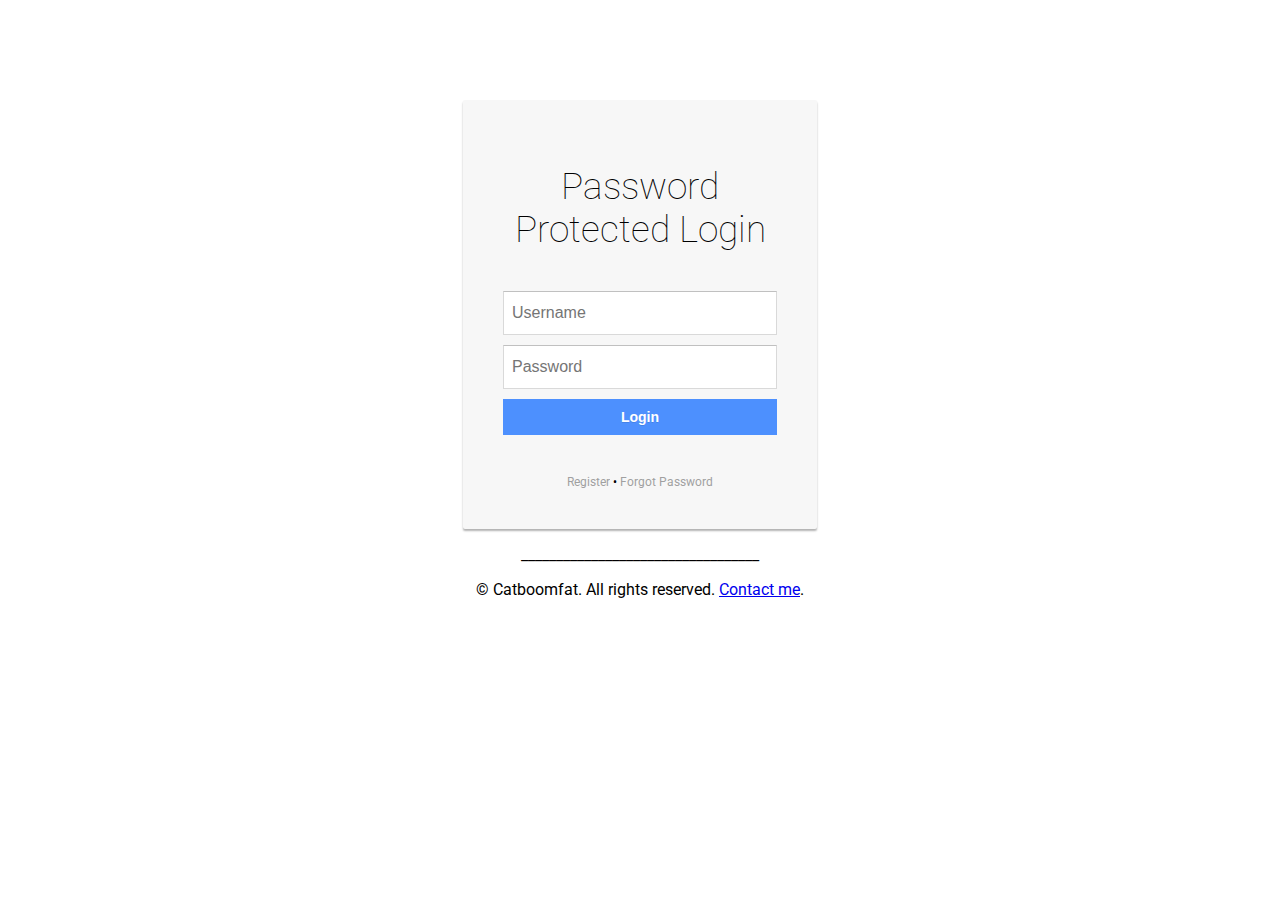
==== cat/index.html @ 26bc4df4 "cat" ====
<!DOCTYPE html>
<html lang="en">
  <head>
    <meta charset="UTF-8">
    <title>Password Protect</title>
    <link rel="stylesheet" href="css/style.css"> 
  </head>
  <body>
    <div class="login-card">
        <h1>Password Protected Login</h1>
      <form>
        <script type="text/javascript" src="scripts/login.js"></script>
        <input type="text" name="userid" placeholder="Username">
        <input type="password" name="pswrd" placeholder="Password">
        <input type="button" onclick="check(form)" name="login" class="login login-submit" value="Login">
      </form>
      <p></p>
      <div class="login-help">
        <a href="register.html">Register</a> • <a href="forgot-password.html">Forgot Password</a>
      </div>
    </div>
  </body>
  <footer>
    <center>
      <div class="container">
        <p>__________________________________</p>
        <p>&copy; Catboomfat. All rights reserved. <a href=mailto:catboomfat@gmail.com>Contact me</a>.</p>
      </div>
    </center>
  </footer>
</html>
---- cat/css/style.css ----
@import url(http://fonts.googleapis.com/css?family=Roboto:400,100);

body {
  -webkit-background-size: cover;
  -moz-background-size: cover;
  -o-background-size: cover;
  background-size: cover;
  font-family: 'Roboto', sans-serif;
  margin-top: 100px;
}

.login-card {
  padding: 40px;
  width: 274px;
  background-color: #F7F7F7;
  margin: 0 auto 10px;
  border-radius: 2px;
  box-shadow: 0px 2px 2px rgba(0, 0, 0, 0.3);
  overflow: hidden;
}

.login-card h1 {
  margin-bottom: 40px;
  font-weight: 100;
  text-align: center;
  font-size: 2.3em;
}

.login-card p {
  margin-bottom: 40px;
  font-weight: 100;
  text-align: center;
  font-size: 1em;
}

.login-card input[type=submit] {
  width: 100%;
  display: block;
  margin-bottom: 10px;
  position: relative;
}

.login-card input[type=text], input[type=password] {
  height: 44px;
  font-size: 16px;
  width: 100%;
  margin-bottom: 10px;
  -webkit-appearance: none;
  background: #fff;
  border: 1px solid #d9d9d9;
  border-top: 1px solid #c0c0c0;
  padding: 0 8px;
  box-sizing: border-box;
  -moz-box-sizing: border-box;
}

.login-card input[type=text]:hover, input[type=password]:hover {
  border: 1px solid #b9b9b9;
  border-top: 1px solid #a0a0a0;
  -moz-box-shadow: inset 0 1px 2px rgba(0,0,0,0.1);
  -webkit-box-shadow: inset 0 1px 2px rgba(0,0,0,0.1);
  box-shadow: inset 0 1px 2px rgba(0,0,0,0.1);
}

.login {
  text-align: center;
  font-size: 14px;
  font-family: 'Arial', sans-serif;
  font-weight: 700;
  height: 36px;
  padding: 0 8px;
}

.login-submit {
  width: 100%;
  border: 0px;
  color: #fff;
  text-shadow: 0 1px rgba(0,0,0,0.1); 
  background-color: #4d90fe;
}

.login-submit:hover {
  border: 0px;
  text-shadow: 0 1px rgba(0,0,0,0.3);
  background-color: #357ae8;
}

.login-card a {
  text-decoration: none;
  color: #666;
  font-weight: 400;
  text-align: center;
  display: inline-block;
  opacity: 0.6;
  transition: opacity ease 0.5s;
}

.login-card a:hover {
  opacity: 1;
}

.login-help {
  width: 100%;
  text-align: center;
  font-size: 12px;
}
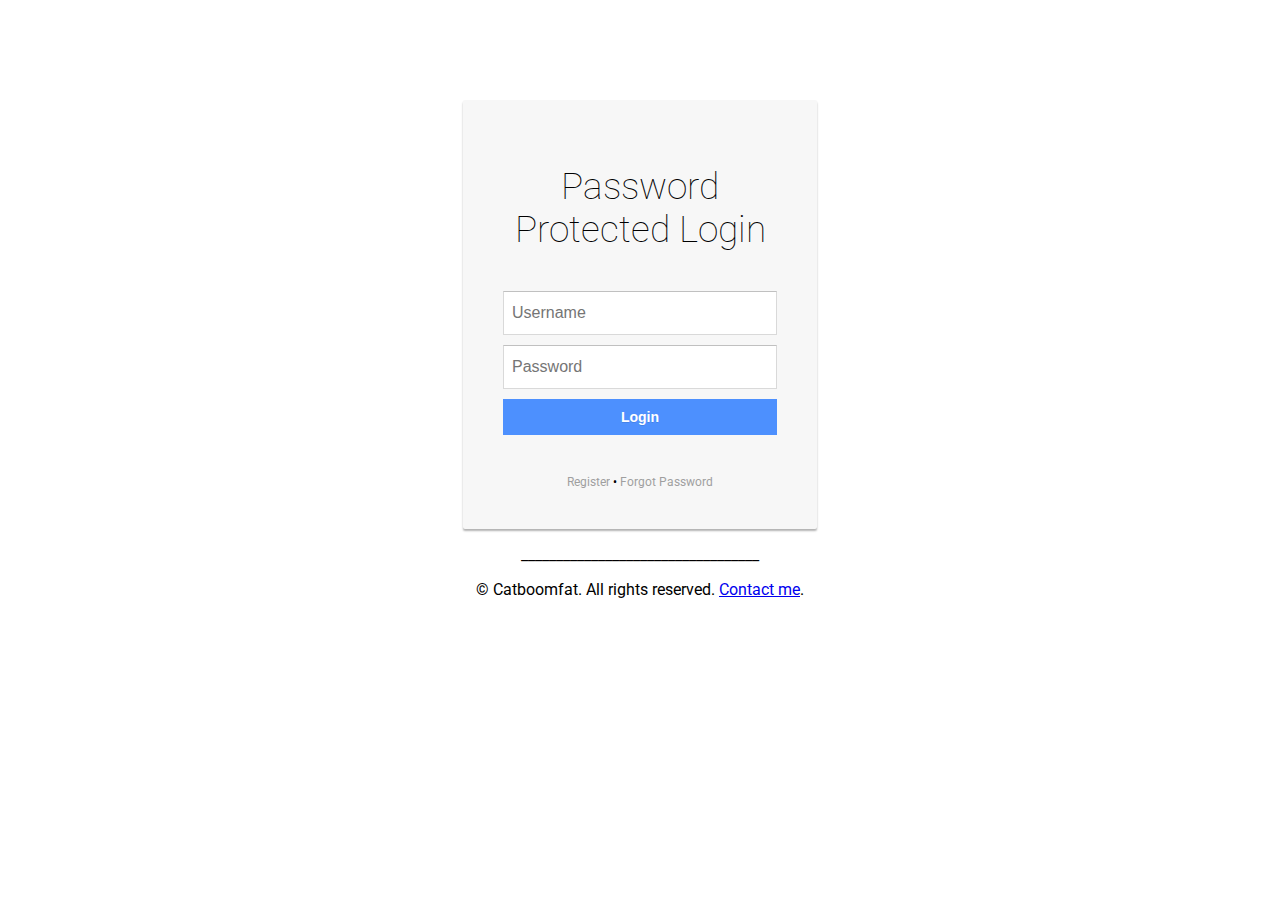
==== commit 07f736a5: "commit" ====
--- a/cat/index.html
+++ b/cat/index.html
@@ -9,7 +9,7 @@
     <div class="login-card">
         <h1>Password Protected Login</h1>
       <form>
-        <script type="text/javascript" src="scripts/login.js"></script>
+        <script type="text/javascript" src="cat/scripts/login.js"></script>
         <input type="text" name="userid" placeholder="Username">
         <input type="password" name="pswrd" placeholder="Password">
         <input type="button" onclick="check(form)" name="login" class="login login-submit" value="Login">
